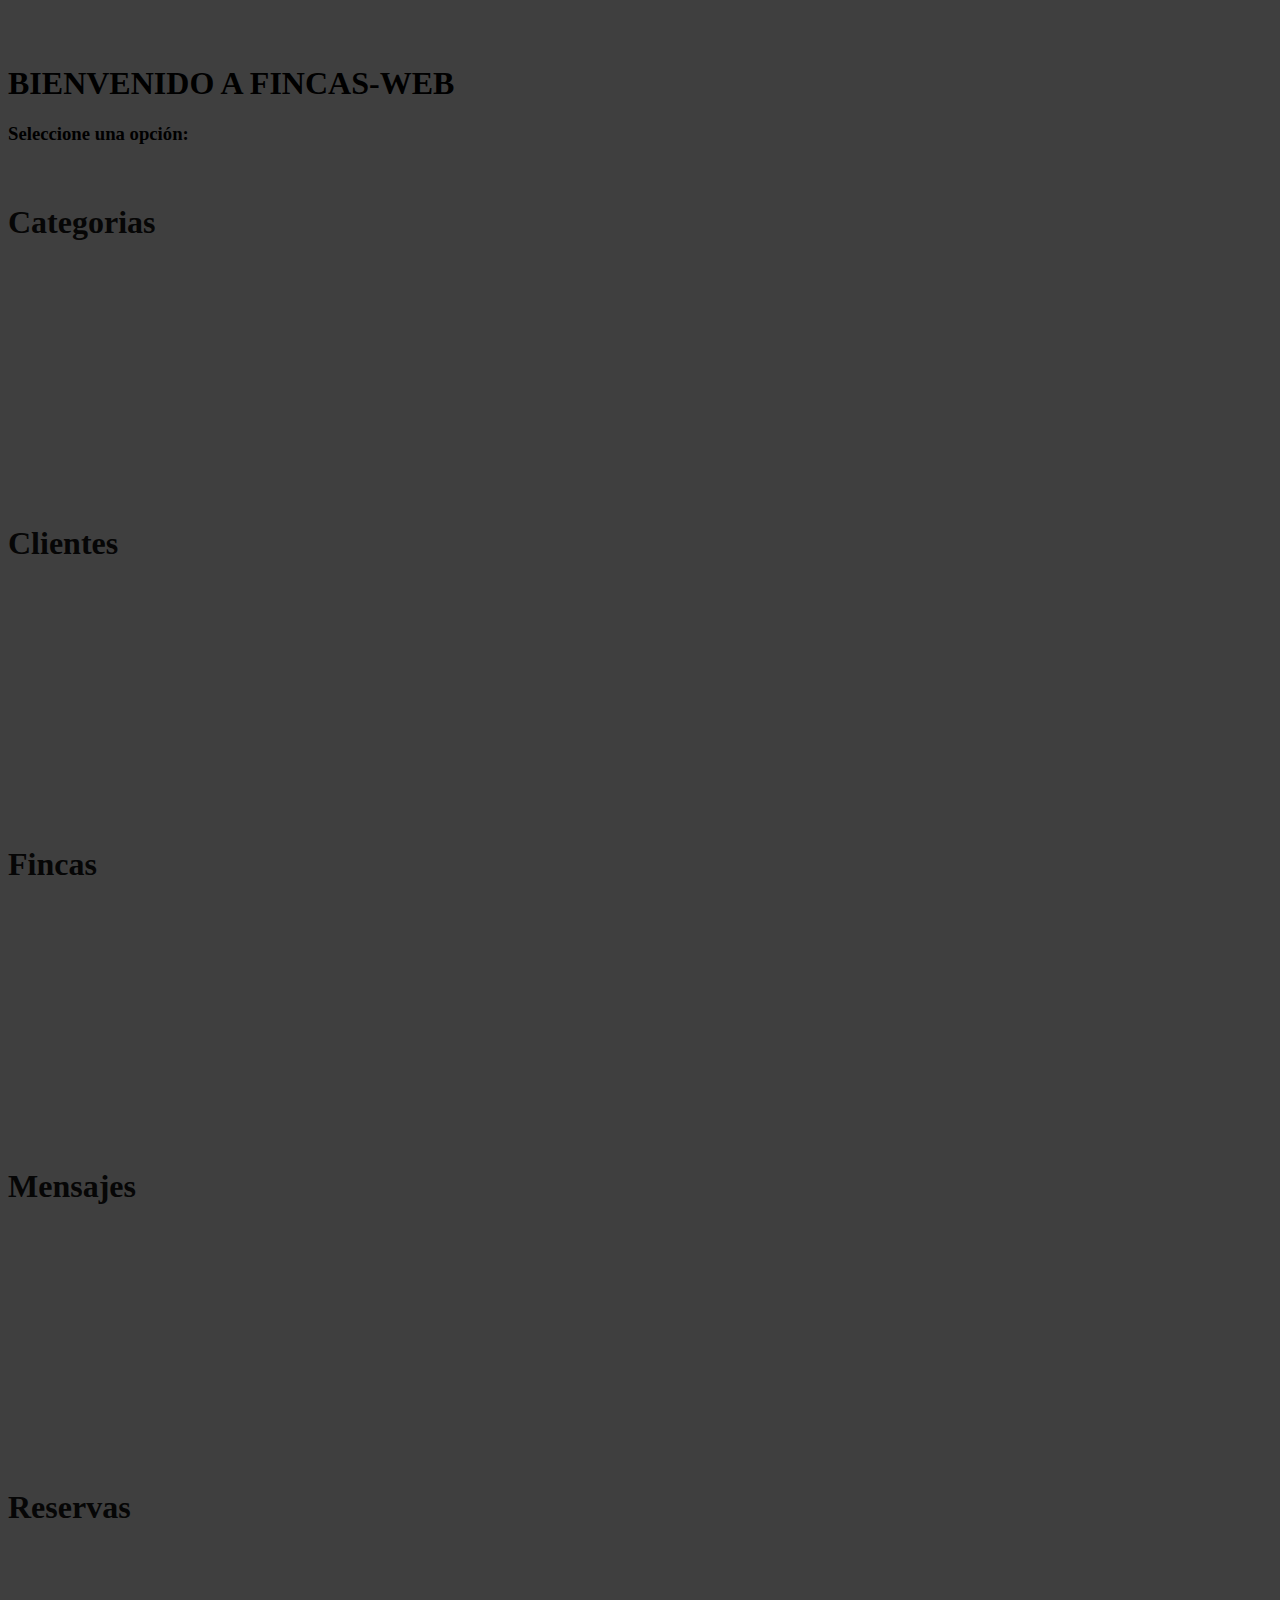
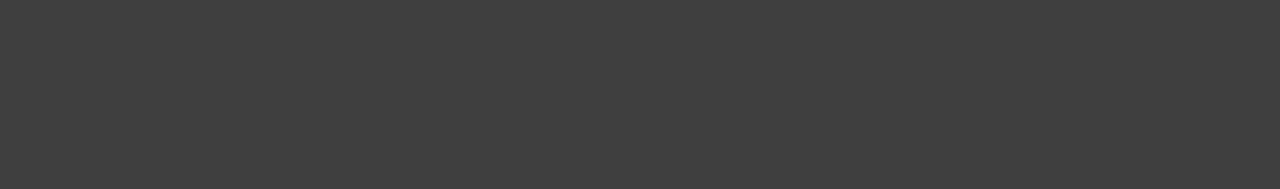
==== index.html @ 3b9bd2e6 "primer commit" ====
<!DOCTYPE html>
<html lang="en">
<head>
    <meta charset="UTF-8">
    <meta http-equiv="X-UA-Compatible" content="IE=edge">
    <meta name="viewport" content="width=device-width, initial-scale=1.0">
    
    <link href="https://cdn.jsdelivr.net/npm/bootstrap@5.1.3/dist/css/bootstrap.min.css" rel="stylesheet" integrity="sha384-1BmE4kWBq78iYhFldvKuhfTAU6auU8tT94WrHftjDbrCEXSU1oBoqyl2QvZ6jIW3" crossorigin="anonymous">
    <link rel="stylesheet" href="css/index.css">
    
    <title>Inicio</title>

</head>
<body>
    <h1 class="text-center text-light">BIENVENIDO A FINCAS-WEB</h1>
    <h3 class="mx-5 text-left text-light">Seleccione una opción:</h3>
    <br>
    <div class="container ">
        <div class="row row-cols-1 g-2 justify-content-center">
            <div class="col" onclick="window.location='Categorias/Categoria_index.html'">
                <div class="p-3 border border-dark bg-light hq" id="categorias">
                    <h1>Categorias</h1>
                </div>
            </div>
            <div class="col" onclick="window.location='Clientes/Clientes_index.html'">
                <div class="p-3 border border-dark bg-light hq" id="clientes">
                <h1>Clientes</h1>
                </div>
            </div>
            <div class="col" onclick="window.location='Fincas/Fincas_index.html'">
                <div class="p-3 border border-dark bg-light hq" id="fincas">
                    <h1>Fincas</h1>
                </div>
            </div>
            <div class="col" onclick="window.location='Mensajes/Mensajes_index.html'">
                <div class="p-3 border border-dark bg-light hq" id="mensajes">
                    <h1>Mensajes</h1>
                </div>
            </div>
            <div class="col" onclick="window.location='Reservas/Reservas_index.html'">
                <div class="p-3 border border-dark bg-light hq" id="reservas">
                    <h1>Reservas</h1>
                </div>
            </div>
        </div>
    </div>
    <script src="https://cdn.jsdelivr.net/npm/bootstrap@5.1.3/dist/js/bootstrap.bundle.min.js" integrity="sha384-ka7Sk0Gln4gmtz2MlQnikT1wXgYsOg+OMhuP+IlRH9sENBO0LRn5q+8nbTov4+1p" crossorigin="anonymous"></script>
    <script src="http://ajax.googleapis.com/ajax/libs/jquery/3.6.0/jquery.min.js"></script>

</body>
</html>
---- css/index.css ----
body{
    background: #3f3f3f;
    margin-top: 65px;
}

#categorias{
    background-image: url("https://i2.wp.com/www.silocreativo.com/wp-content/uploads/2014/01/descripcion-categorias-wordpress.png?fit=666%2C370&quality=100&strip=all&ssl=1");
    background-repeat: no-repeat;
    background-size: cover;
    opacity: 0.9;
    color: black;
}

#clientes{
    background-image: url("https://elcomercio.pe/resizer/JF5Lbo5GmB0hoM06xcSU6kR2GIM=/580x330/smart/filters:format(jpeg):quality(75)/arc-anglerfish-arc2-prod-elcomercio.s3.amazonaws.com/public/4OGX2DTW35GJPDFC4M2UCIF7NU.jpg");
    background-repeat: no-repeat;
    background-size: cover;
    opacity: 0.9;
    color: black;
}

#fincas{
    background-image: url("https://fizebad.com/wp-content/uploads/2019/10/fincas-fizebad-destacada.jpg");
    background-repeat: no-repeat;
    background-size: cover;
    opacity: 0.9;
    color: black;
}

#mensajes{
    background-image: url("https://comprainstaseguidores.com/wp-content/uploads/2020/05/comprar-comentarios-personalizados-youtube-1.png");
    background-repeat: no-repeat;
    background-size: cover;
    opacity: 0.9;
    color: black;
}

#reservas{
    background-image: url("https://cdn.pixabay.com/photo/2017/06/10/06/39/calender-2389150_640.png");
    background-repeat: no-repeat;
    background-size: cover;
    opacity: 0.9;
    color: black;
}

div{
    height: 300px;
}

#reservas:hover, #mensajes:hover,#fincas:hover,#clientes:hover,#categorias:hover{
    opacity: 0.5;
    box-shadow:  -4px -4px 15px rgb(187, 178, 178),
        0px 0px 0px rgba(0, 0, 0, 0.1);
}
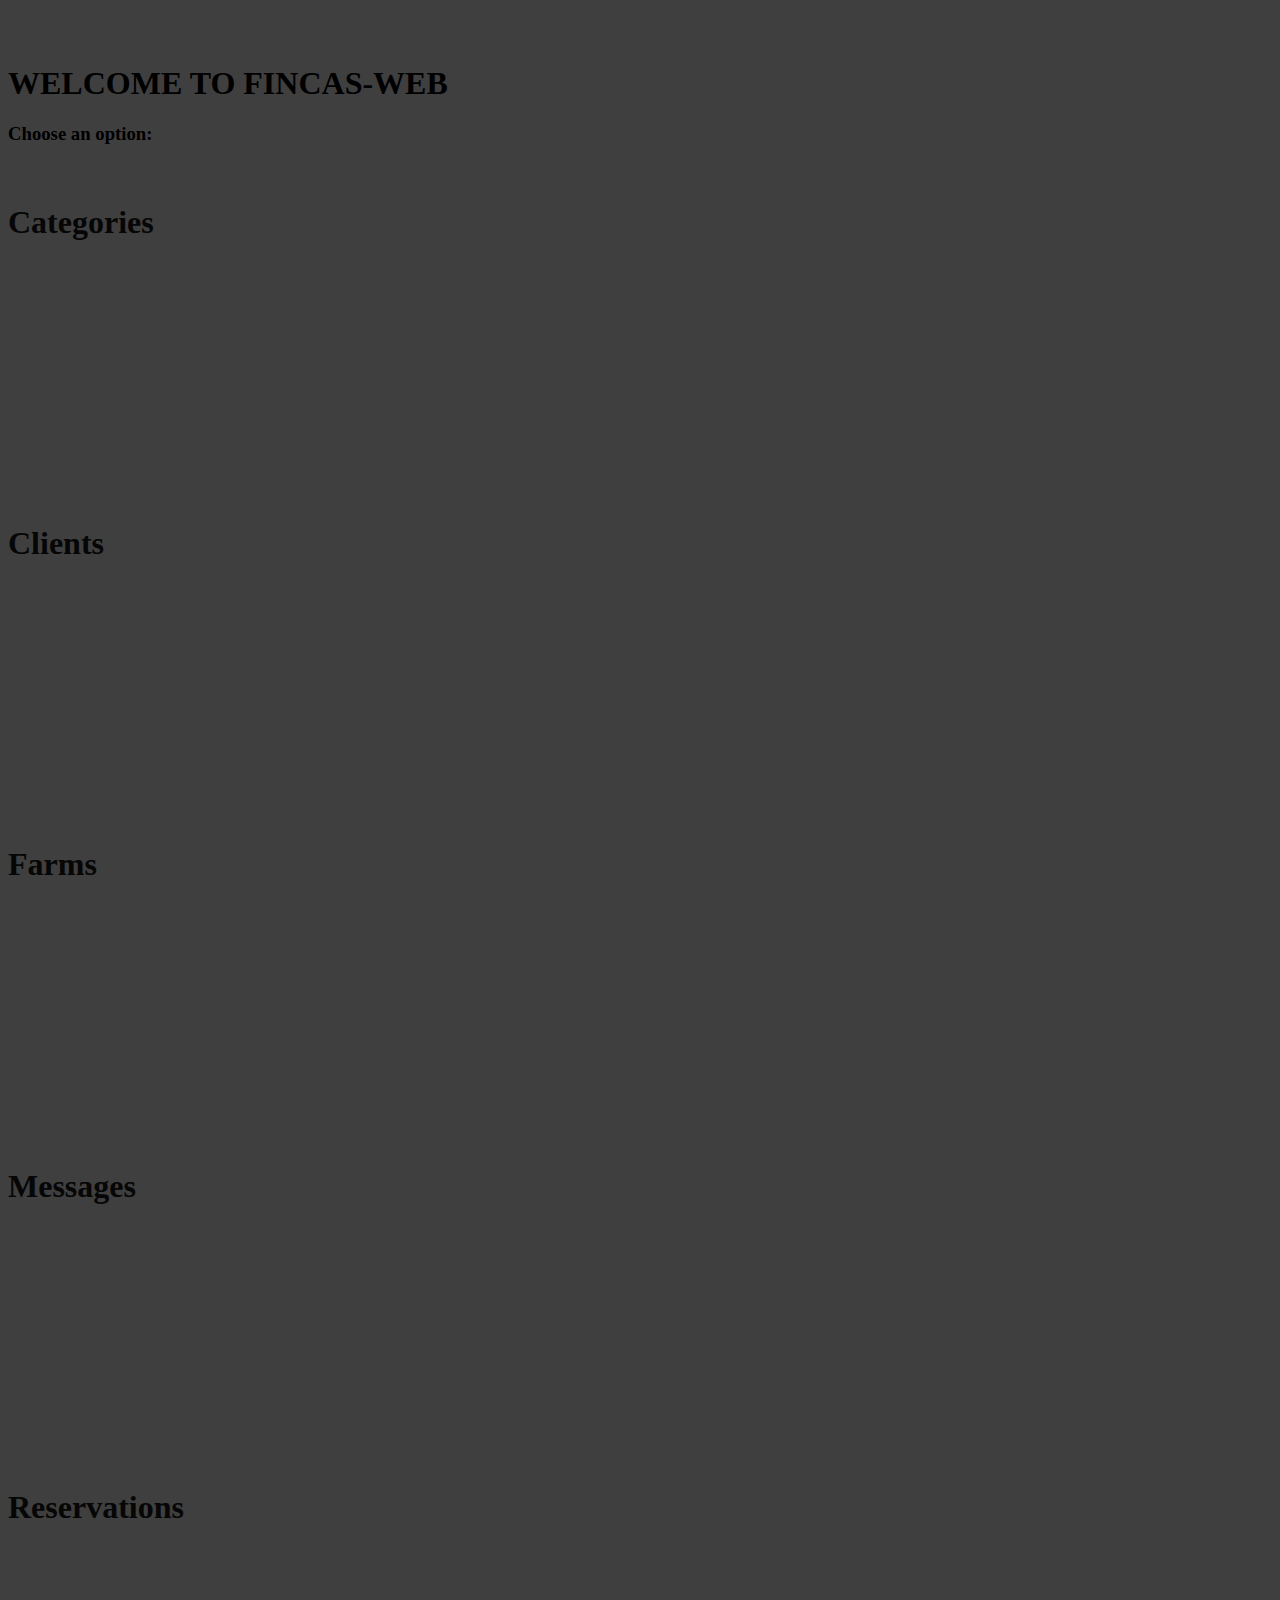
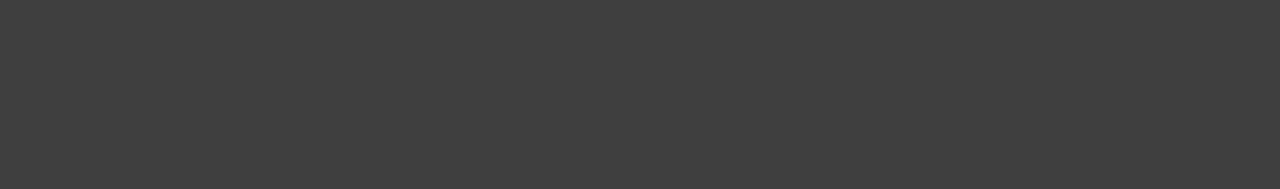
==== commit 6967b7cf: "Agregando Funcionalidades completas de Categorias y Clientes" ====
--- a/index.html
+++ b/index.html
@@ -8,38 +8,38 @@
     <link href="https://cdn.jsdelivr.net/npm/bootstrap@5.1.3/dist/css/bootstrap.min.css" rel="stylesheet" integrity="sha384-1BmE4kWBq78iYhFldvKuhfTAU6auU8tT94WrHftjDbrCEXSU1oBoqyl2QvZ6jIW3" crossorigin="anonymous">
     <link rel="stylesheet" href="css/index.css">
     
-    <title>Inicio</title>
+    <title>Index</title>
 
 </head>
 <body>
-    <h1 class="text-center text-light">BIENVENIDO A FINCAS-WEB</h1>
-    <h3 class="mx-5 text-left text-light">Seleccione una opción:</h3>
+    <h1 class="text-center text-light">WELCOME TO FINCAS-WEB</h1>
+    <h3 class="mx-5 text-left text-light">Choose an option:</h3>
     <br>
     <div class="container ">
         <div class="row row-cols-1 g-2 justify-content-center">
             <div class="col" onclick="window.location='Categorias/Categoria_index.html'">
                 <div class="p-3 border border-dark bg-light hq" id="categorias">
-                    <h1>Categorias</h1>
+                    <h1>Categories</h1>
                 </div>
             </div>
             <div class="col" onclick="window.location='Clientes/Clientes_index.html'">
                 <div class="p-3 border border-dark bg-light hq" id="clientes">
-                <h1>Clientes</h1>
+                <h1>Clients</h1>
                 </div>
             </div>
             <div class="col" onclick="window.location='Fincas/Fincas_index.html'">
                 <div class="p-3 border border-dark bg-light hq" id="fincas">
-                    <h1>Fincas</h1>
+                    <h1>Farms</h1>
                 </div>
             </div>
             <div class="col" onclick="window.location='Mensajes/Mensajes_index.html'">
                 <div class="p-3 border border-dark bg-light hq" id="mensajes">
-                    <h1>Mensajes</h1>
+                    <h1>Messages</h1>
                 </div>
             </div>
             <div class="col" onclick="window.location='Reservas/Reservas_index.html'">
                 <div class="p-3 border border-dark bg-light hq" id="reservas">
-                    <h1>Reservas</h1>
+                    <h1>Reservations</h1>
                 </div>
             </div>
         </div>
